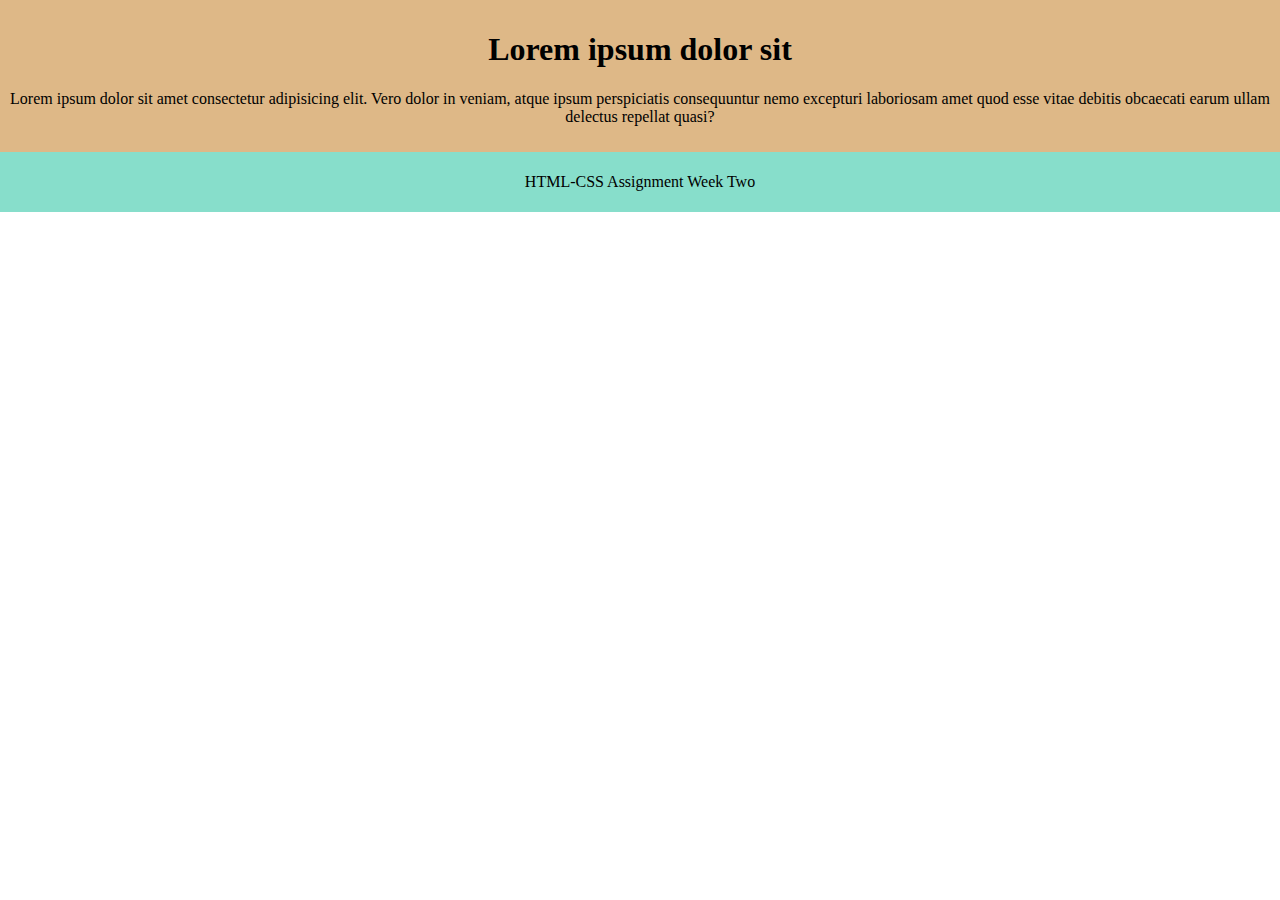
==== Week-2/assignment_1/index.html @ b270f942 "Initial Commit for assignment 1" ====
<!DOCTYPE html>
<html lang="en">
  <head>
    <meta charset="UTF-8" />
    <meta http-equiv="X-UA-Compatible" content="IE=edge" />
    <meta name="viewport" content="width=device-width, initial-scale=1.0" />
    <link rel="stylesheet" href="index.css" />
    <title>Assignment 1</title>
  </head>
  <body>
    <header class="header-section">
      <h1 class="page-title">Lorem ipsum dolor sit</h1>
      <p>
        Lorem ipsum dolor sit amet consectetur adipisicing elit. Vero dolor in
        veniam, atque ipsum perspiciatis consequuntur nemo excepturi laboriosam
        amet quod esse vitae debitis obcaecati earum ullam delectus repellat
        quasi?
      </p>
    </header>
    <footer class="footer-section">
      <p>HTML-CSS Assignment Week Two</p>
    </footer>
  </body>
</html>
---- Week-2/assignment_1/index.css ----
body {
  margin: 0;
}

/* Header Section */
.header-section {
  text-align: center;
  background-color: burlywood;
  padding: 10px 0;
}

/* Footer Section */
.footer-section {
  text-align: center;
  background-color: rgb(135, 222, 203);
  padding: 5px 0;
}
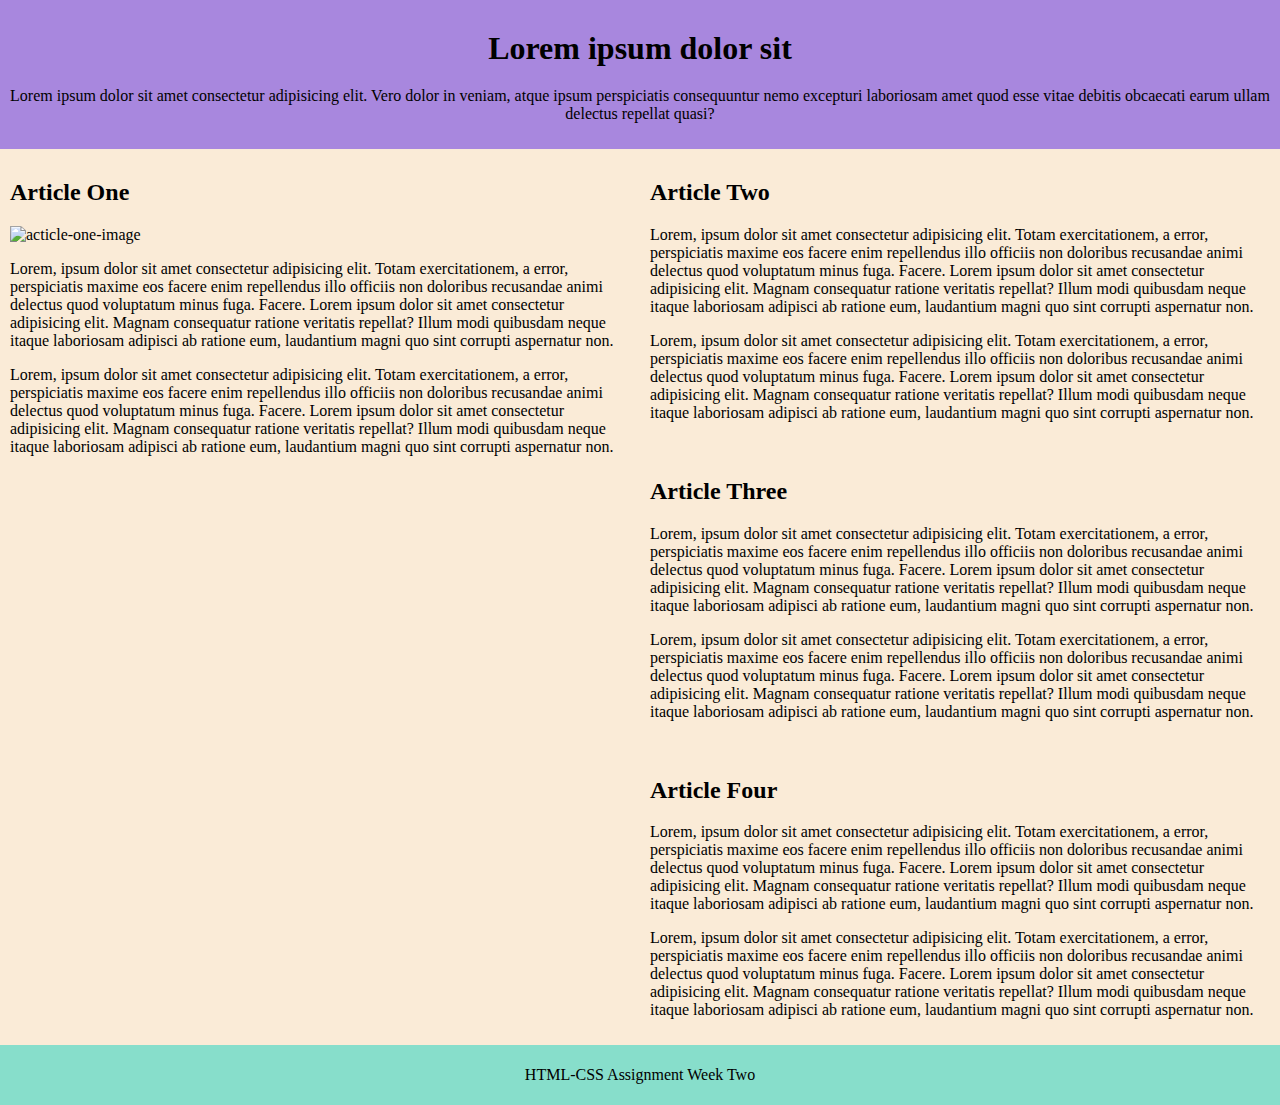
==== commit a58763c5: "Article Section Added" ====
--- a/Week-2/assignment_1/index.html
+++ b/Week-2/assignment_1/index.html
@@ -17,6 +17,102 @@
         quasi?
       </p>
     </header>
+    <main class="main">
+      <section class="article-section">
+        <div>
+          <article class="article article-one">
+            <h2>Article One</h2>
+            <img
+              src="https://images.unsplash.com/photo-1485988412941-77a35537dae4?ixlib=rb-4.0.3&ixid=MnwxMjA3fDB8MHxwaG90by1wYWdlfHx8fGVufDB8fHx8&auto=format&fit=crop&w=1196&q=80"
+              alt="acticle-one-image"
+            />
+            <p>
+              Lorem, ipsum dolor sit amet consectetur adipisicing elit. Totam
+              exercitationem, a error, perspiciatis maxime eos facere enim
+              repellendus illo officiis non doloribus recusandae animi delectus
+              quod voluptatum minus fuga. Facere. Lorem ipsum dolor sit amet
+              consectetur adipisicing elit. Magnam consequatur ratione veritatis
+              repellat? Illum modi quibusdam neque itaque laboriosam adipisci ab
+              ratione eum, laudantium magni quo sint corrupti aspernatur non.
+            </p>
+            <p>
+              Lorem, ipsum dolor sit amet consectetur adipisicing elit. Totam
+              exercitationem, a error, perspiciatis maxime eos facere enim
+              repellendus illo officiis non doloribus recusandae animi delectus
+              quod voluptatum minus fuga. Facere. Lorem ipsum dolor sit amet
+              consectetur adipisicing elit. Magnam consequatur ratione veritatis
+              repellat? Illum modi quibusdam neque itaque laboriosam adipisci ab
+              ratione eum, laudantium magni quo sint corrupti aspernatur non.
+            </p>
+          </article>
+        </div>
+        <div>
+          <article class="article article-two">
+            <h2>Article Two</h2>
+            <p>
+              Lorem, ipsum dolor sit amet consectetur adipisicing elit. Totam
+              exercitationem, a error, perspiciatis maxime eos facere enim
+              repellendus illo officiis non doloribus recusandae animi delectus
+              quod voluptatum minus fuga. Facere. Lorem ipsum dolor sit amet
+              consectetur adipisicing elit. Magnam consequatur ratione veritatis
+              repellat? Illum modi quibusdam neque itaque laboriosam adipisci ab
+              ratione eum, laudantium magni quo sint corrupti aspernatur non.
+            </p>
+            <p>
+              Lorem, ipsum dolor sit amet consectetur adipisicing elit. Totam
+              exercitationem, a error, perspiciatis maxime eos facere enim
+              repellendus illo officiis non doloribus recusandae animi delectus
+              quod voluptatum minus fuga. Facere. Lorem ipsum dolor sit amet
+              consectetur adipisicing elit. Magnam consequatur ratione veritatis
+              repellat? Illum modi quibusdam neque itaque laboriosam adipisci ab
+              ratione eum, laudantium magni quo sint corrupti aspernatur non.
+            </p>
+          </article>
+          <article class="article article-three">
+            <h2>Article Three</h2>
+            <p>
+              Lorem, ipsum dolor sit amet consectetur adipisicing elit. Totam
+              exercitationem, a error, perspiciatis maxime eos facere enim
+              repellendus illo officiis non doloribus recusandae animi delectus
+              quod voluptatum minus fuga. Facere. Lorem ipsum dolor sit amet
+              consectetur adipisicing elit. Magnam consequatur ratione veritatis
+              repellat? Illum modi quibusdam neque itaque laboriosam adipisci ab
+              ratione eum, laudantium magni quo sint corrupti aspernatur non.
+            </p>
+            <p>
+              Lorem, ipsum dolor sit amet consectetur adipisicing elit. Totam
+              exercitationem, a error, perspiciatis maxime eos facere enim
+              repellendus illo officiis non doloribus recusandae animi delectus
+              quod voluptatum minus fuga. Facere. Lorem ipsum dolor sit amet
+              consectetur adipisicing elit. Magnam consequatur ratione veritatis
+              repellat? Illum modi quibusdam neque itaque laboriosam adipisci ab
+              ratione eum, laudantium magni quo sint corrupti aspernatur non.
+            </p>
+          </article>
+          <article class="article article-two">
+            <h2>Article Four</h2>
+            <p>
+              Lorem, ipsum dolor sit amet consectetur adipisicing elit. Totam
+              exercitationem, a error, perspiciatis maxime eos facere enim
+              repellendus illo officiis non doloribus recusandae animi delectus
+              quod voluptatum minus fuga. Facere. Lorem ipsum dolor sit amet
+              consectetur adipisicing elit. Magnam consequatur ratione veritatis
+              repellat? Illum modi quibusdam neque itaque laboriosam adipisci ab
+              ratione eum, laudantium magni quo sint corrupti aspernatur non.
+            </p>
+            <p>
+              Lorem, ipsum dolor sit amet consectetur adipisicing elit. Totam
+              exercitationem, a error, perspiciatis maxime eos facere enim
+              repellendus illo officiis non doloribus recusandae animi delectus
+              quod voluptatum minus fuga. Facere. Lorem ipsum dolor sit amet
+              consectetur adipisicing elit. Magnam consequatur ratione veritatis
+              repellat? Illum modi quibusdam neque itaque laboriosam adipisci ab
+              ratione eum, laudantium magni quo sint corrupti aspernatur non.
+            </p>
+          </article>
+        </div>
+      </section>
+    </main>
     <footer class="footer-section">
       <p>HTML-CSS Assignment Week Two</p>
     </footer>
--- a/Week-2/assignment_1/index.css
+++ b/Week-2/assignment_1/index.css
@@ -1,13 +1,45 @@
+/* Body  */
 body {
   margin: 0;
 }
 
+/* ------------------------------------------------------ */
+
 /* Header Section */
 .header-section {
   text-align: center;
-  background-color: burlywood;
+  background-color: rgb(168, 135, 222);
   padding: 10px 0;
 }
+
+.header-section h1 {
+  margin: 20px 0;
+}
+
+/* ------------------------------------------------------ */
+
+/* main section */
+.main {
+  background-color: antiquewhite;
+}
+
+/* ------------------------------------------------------ */
+
+/* Article Section */
+
+.article {
+  padding: 10px;
+}
+
+.article-one img {
+  width: 100%;
+}
+
+.article-section {
+  display: flex;
+}
+
+/* ------------------------------------------------------ */
 
 /* Footer Section */
 .footer-section {
@@ -15,3 +47,5 @@
   background-color: rgb(135, 222, 203);
   padding: 5px 0;
 }
+
+/* ------------------------------------------------------ */
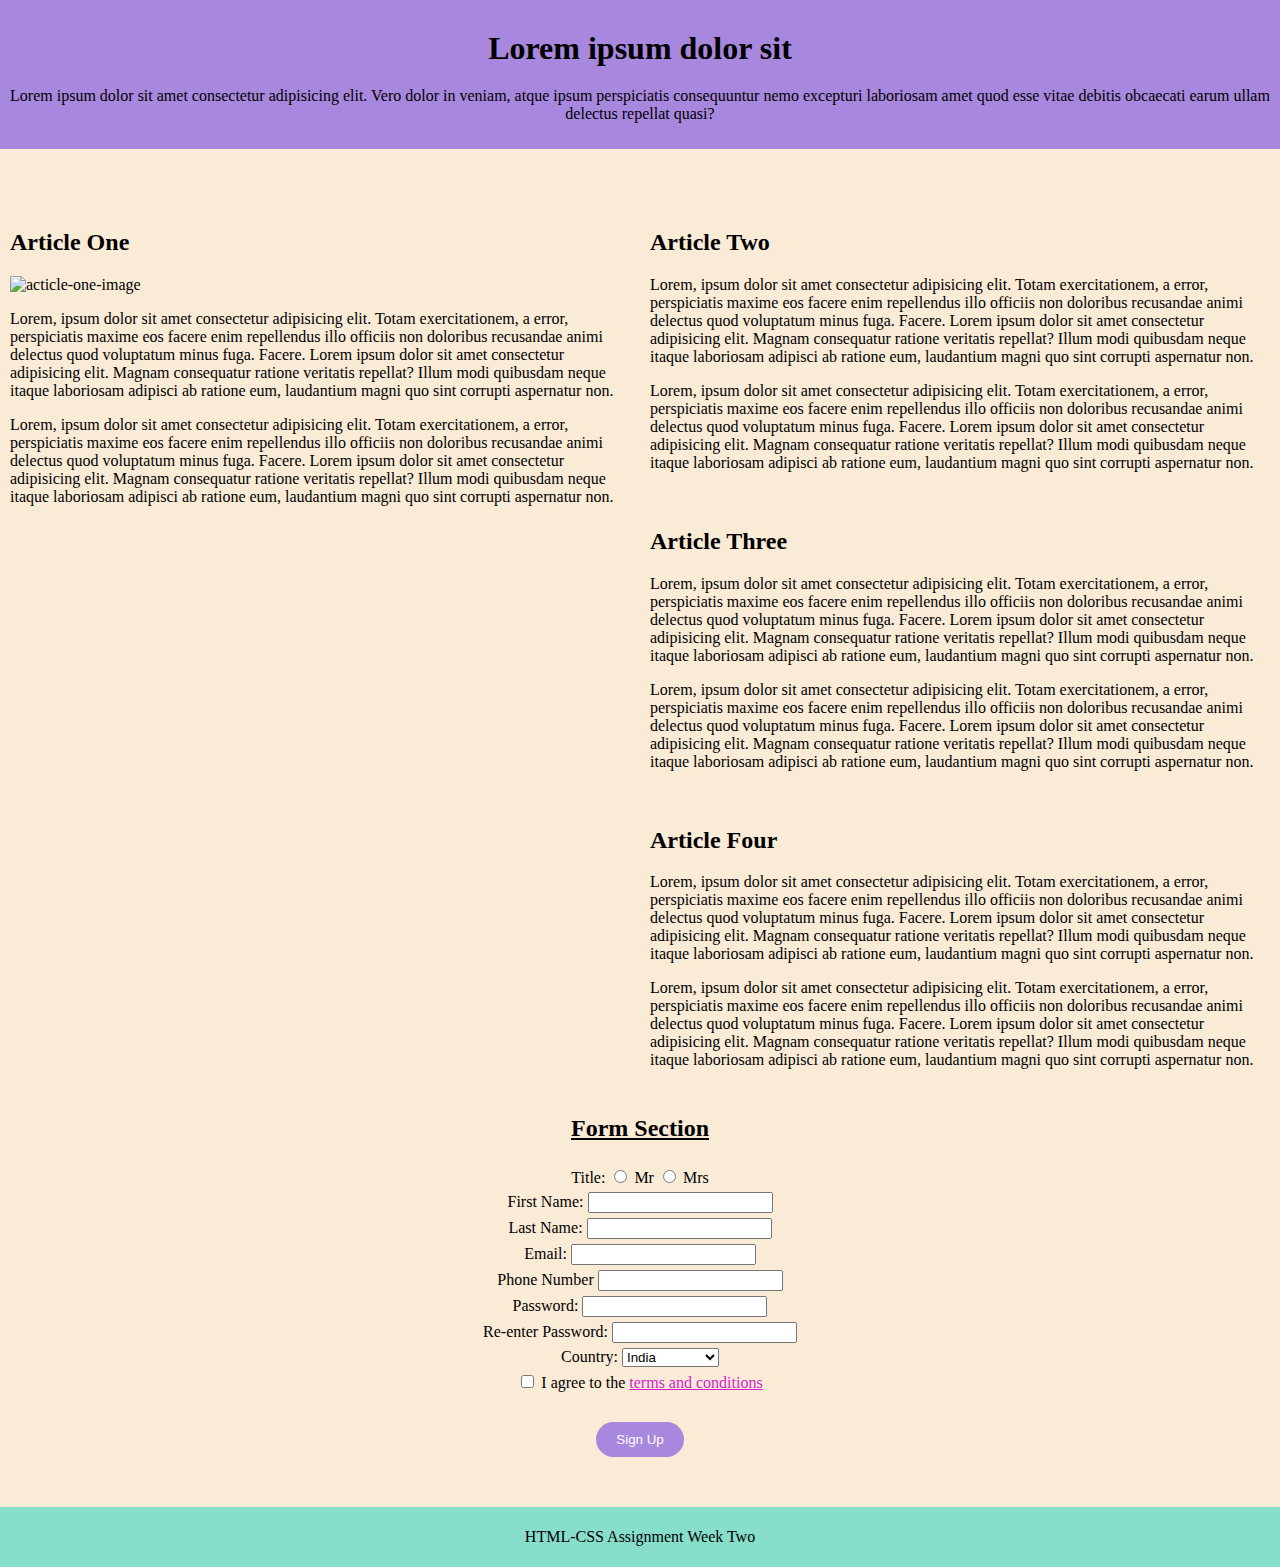
==== commit 669542a8: "Form Section Added" ====
--- a/Week-2/assignment_1/index.html
+++ b/Week-2/assignment_1/index.html
@@ -112,6 +112,61 @@
           </article>
         </div>
       </section>
+      <section class="form-section">
+        <h2>Form Section</h2>
+        <form class="form" action="">
+          <label>
+            Title:
+
+            <input type="radio" value="mr" name="title" />
+            Mr
+
+            <input type="radio" value="mrs" name="title" />
+            Mrs
+          </label>
+          <label>
+            First Name:
+            <input type="text" name="first-name" required />
+          </label>
+          <label for="">
+            Last Name:
+            <input type="text" name="last-name" required />
+          </label>
+          <label for="">
+            Email: <input type="email" name="email" required
+          /></label>
+          <label for=""
+            >Phone Number
+            <input type="number" name="phone-number" required />
+          </label>
+          <label for="">
+            Password:
+            <input type="password" name="password" required />
+          </label>
+          <label for="">
+            Re-enter Password:
+            <input type="password" name="reenter-password" required />
+          </label>
+          <label for="">
+            Country:
+            <select name="country">
+              <option value="India">India</option>
+              <option value="USA">USA</option>
+              <option value="Japan">Japan</option>
+              <option value="China">China</option>
+              <option value="South Korea">South Korea</option>
+              <option value="Switzerland">Switzerland</option>
+              <option value="Brazil">Brazil</option>
+            </select>
+          </label>
+          <label for="">
+            <input type="checkbox" name="term" id="" />
+            I agree to the
+            <a href="https://www.google.com/">terms and conditions</a>
+          </label>
+          <input class="submit-button" type="submit" value="Sign Up" />
+        </form>
+      </section>
     </main>
     <footer class="footer-section">
       <p>HTML-CSS Assignment Week Two</p>
--- a/Week-2/assignment_1/index.css
+++ b/Week-2/assignment_1/index.css
@@ -21,6 +21,7 @@
 /* main section */
 .main {
   background-color: antiquewhite;
+  padding: 50px 0;
 }
 
 /* ------------------------------------------------------ */
@@ -41,6 +42,43 @@
 
 /* ------------------------------------------------------ */
 
+/* Form Section */
+
+.form-section h2 {
+  text-align: center;
+  margin: 0;
+  padding: 20px 0;
+  text-decoration: underline;
+}
+
+.form label {
+  display: block;
+  text-align: center;
+  margin: 5px 0;
+}
+
+.submit-button {
+  display: block;
+  margin: 30px auto 0 auto;
+  outline: none;
+  border: none;
+  border-radius: 20px;
+  padding: 10px 20px;
+  background-color: rgb(168, 135, 222);
+  color: white;
+}
+
+.submit-button:hover {
+  color: black;
+  background-color: rgb(135, 222, 203);
+}
+
+.form a {
+  color: rgb(210, 30, 201);
+}
+
+/* ------------------------------------------------------ */
+
 /* Footer Section */
 .footer-section {
   text-align: center;
